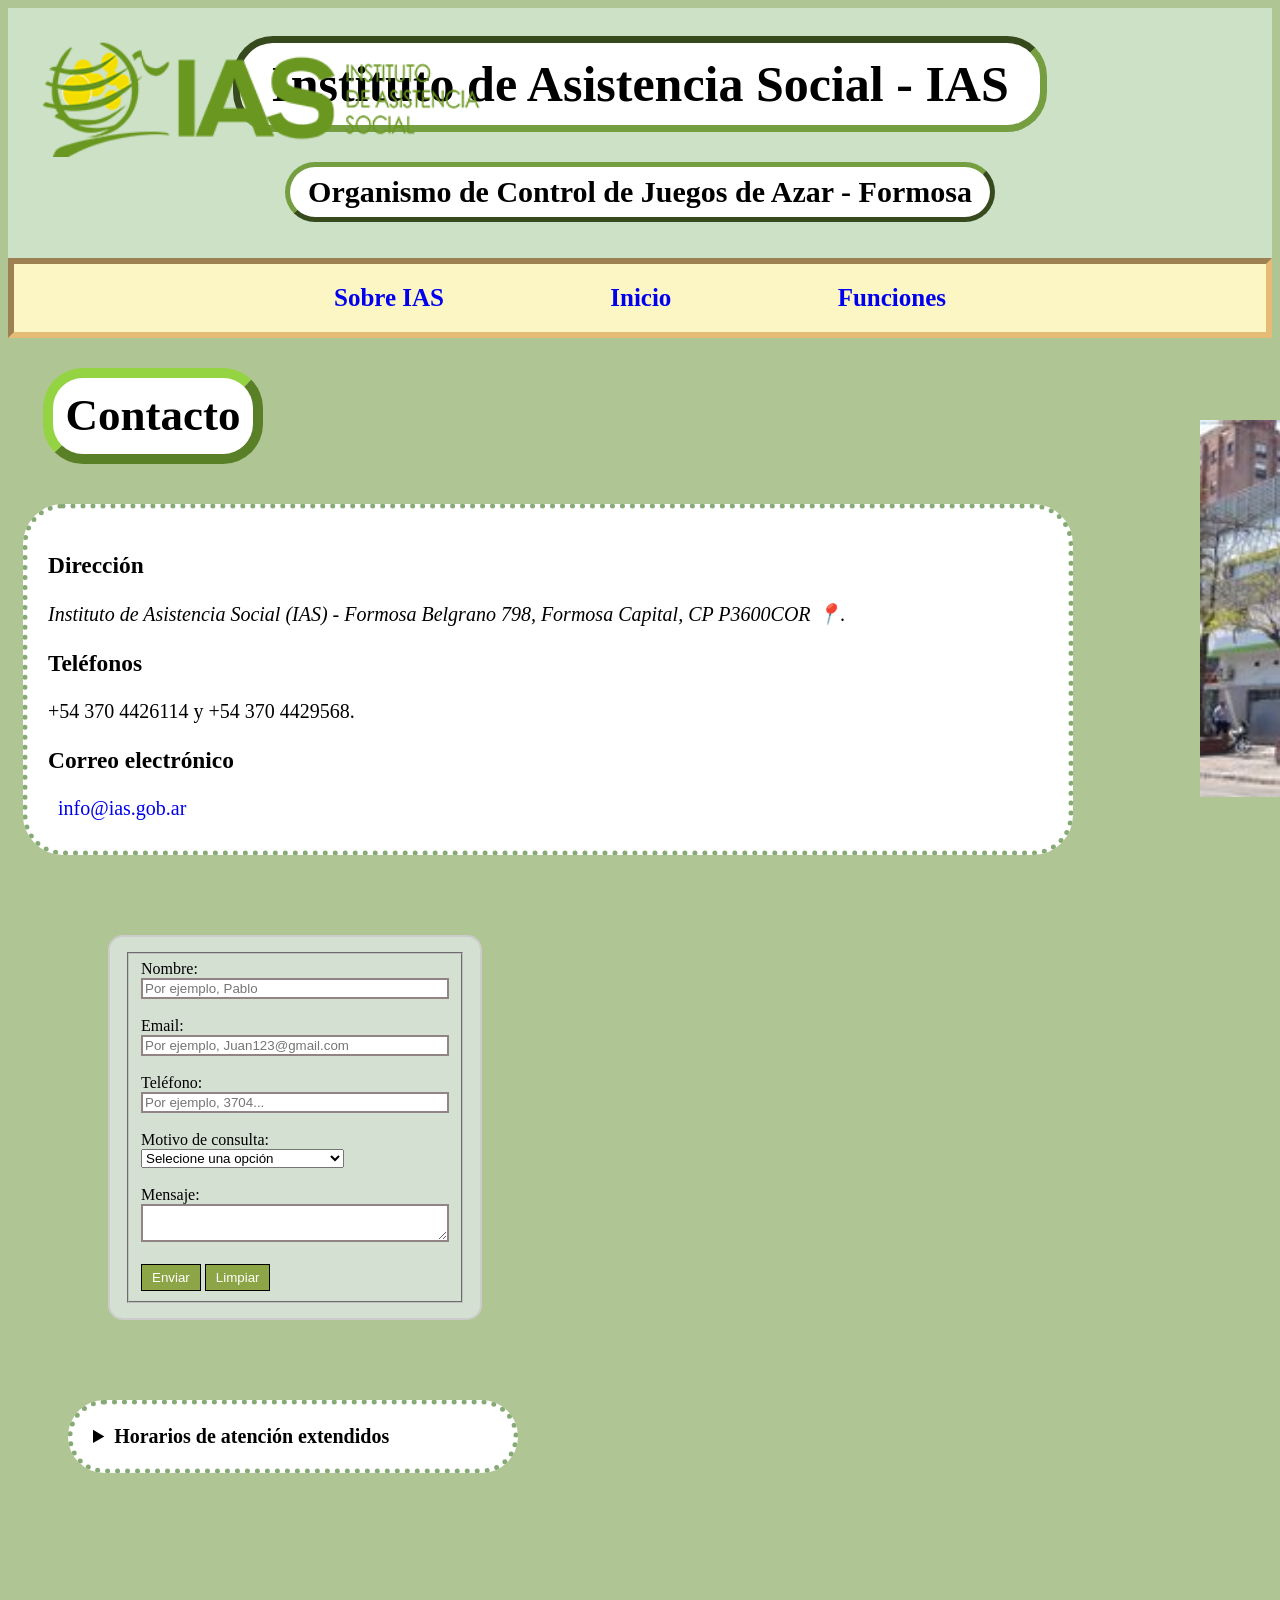
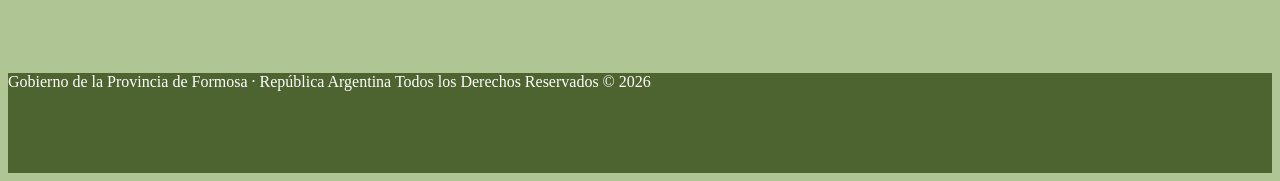
==== contacto.html @ 83f9af79 "Código base" ====
<!-- Página: Contactos del IAS
  Descripción: Subpágina del sitio web del IAS
  Autor: Yanet Osorio
  Fecha: 06.04.26 -->

<!doctype html>
<html lang="es">
  <head>
    <meta charset="UTF-8" />
    <meta name="viewport" content="width=device-width, initial-scale=1.0" />
    <link rel="stylesheet" href="assets/css/style.css" />
    <title>Contacto</title>
  </head>
  <body>
    <div class="logo">
      <img src="assets/Img/logo_IAS.png" alt="logo" width="500px" />
    </div>
    <div class="logo_gob">
      <img src="assets/Img/logo_gob.png" alt="logo" width="500px" />
    </div>
    <div class="ias_img">
      <img src="assets/Img/frente_ias_dia.jpg" alt="logo" width="600px" />
    </div>

    <header>
      <div class="Contenedor">
        <br />
       <div class="nav_titulo_principal">
          <h1>Instituto de Asistencia Social - IAS</h1>
        </div>
        <div class="nav_subtitulo_principal">
          <h2>Organismo de Control de Juegos de Azar - Formosa</h2>
        </div>
      </div>
      </div>
      <div class="enlaces">
        <nav>
          <a href="sobre-ias.html"> Sobre IAS </a>
          <a href="index.html"> Inicio </a>
          <a href="funciones.html"> Funciones </a>
        </nav>
      </div>
      <div class="ubicacion">
        <nav>
          <p>
            <a href="https://maps.app.goo.gl/dYuZEA5Y8YgkJtSCA"> Ubicación</a>
          </p>
        </nav>
      </div>
    </header>
    <main>
      <div class="t_Contacto"><h2>Contacto</h2></div>
      <div class="contact">
        <section>
          <h3>Dirección</h3>
          <address>
            Instituto de Asistencia Social (IAS) - Formosa Belgrano 798, Formosa
            Capital, CP P3600COR 📍.
          </address>
          <h3>Teléfonos</h3>
          <p>+54 370 4426114 y +54 370 4429568.</p>
          <h3>Correo electrónico</h3>
          <div class="gmail">
            <a href="mailto:info@ias.gob.ar">info@ias.gob.ar </a>
          </div>
        </section>
      </div>
      <form action="#" method="post">
        <!-- sirve para definir como va a ser la configuración del formulario, Method=”post” envia los datos de forma segura dentro del cuerpo de la petición sin mostrar la URL y Action=”#  envia los datos al fragmento de la página actual, lo que hace recargar o saltar al inicio. -->
        <fieldset>
          <!--se utiliza para agrupar los elementos relacionados en el formuario -->
          <label for="nombre"> Nombre: </label>
          <input
            type="text"
            placeholder="Por ejemplo, Pablo"
            id="nombre"
            required
          />
          <!-- aquí se definirá el id y el tipo de la variable, también si es un campo obligatorio o no, etc. -->
          <br />
          <br /><!-- Es un salto de línea, que permite iniciar una nueva línea sin crear un nuevo párrafo ni agregar un espacio extra entre elementos. -->

          <label for="email"> Email: </label>
          <input
            type="email"
            placeholder="Por ejemplo, Juan123@gmail.com"
            id="email"
            required
          />
          <br />
          <br />
          <label for="teléfono"> Teléfono: </label>
          <input
            type="tel"
            placeholder="Por ejemplo, 3704..."
            id="Teléfono"
            required
          />
          <br />
          <br />
          <label for="consulta"> Motivo de consulta:</label>
          <select id=" consulta">
            <!-- es un control que representa un menú desplegable de opciones. -->
            <option disabled selected>Selecione una opción</option>
            <!-- se utiliza para definir cada una de las opciones seleccionables dentro de un menú desplegable. -->
            <option>Juegos y sorteos</option>
            <option>gestión de permisos y trámites</option>
            <option>Seguridad y prevención</option>
          </select>
          <br />
          <br />
          <label for="mensaje"> Mensaje: </label>
          <textarea id="mensaje" name="mensaje"></textarea>
          <!--sirve para que el usuario pueda escribir libremente. -->
          <br />
          <br />
          <button type="submit">Enviar</button>
          <!-- Es un control interactivo para los usuario puedan realizar acciones, enviar el formulario o reestablecer lo escrito. -->
          <button type="reset">Limpiar</button>
        </fieldset>
      </form>
      <div class="Horarios">
        <details>
          <summary>Horarios de atención extendidos</summary>
          Te la creiste, no hay. Tenes que contactarte
        </details>
      </div>
    </main>
    <div class="partebaja">
      <footer>
        Gobierno de la Provincia de Formosa · República Argentina Todos los
        Derechos Reservados © 2026
      </footer>
    </div>
  </body>
</html>
---- assets/css/style.css ----
/* Archivo: style.css
   Proyecto: Sitio web IAS
   Descripción: Estilos generales para todas las paginas
   */

.logo_gob {
  position: absolute; /* para sobreponer los elementos*/
  top: 35px; /* para mover abajo en numeros ascendentes o arriba en numeros descendientes*/
  left: 1380px; /* para mover de izquierda a derecha*/
}

.logo {
  position: absolute;
  top: 30px;
  left: 20px;
}

.img_ais {
  position: absolute;
  top: 2410px;
  left: 1050px;
}

.ias_img {
  position: absolute;
  top: 420px;
  left: 1200px;
}

body {
  background-color: #b0c594; /* para rellenar el fondo*/
}

.Contenedor {
  background-color: #d6ebd6be;
  height: 250px; /* sirve para controlar la altura*/
}

.enlaces {
  background-color: rgb(252, 245, 196);

  font-weight: bold;
  text-align: center;
  font-size: 25px;

  border-style: inset;
  border-color: rgba(228, 180, 108, 0.877);
  border-width: 6px;

  margin: 0px auto;
  height: auto;
  padding: 20px;
}

.nav_titulo_principal {
  color: #000000; /* para cambiar el color de fuente*/
  background-color: #ffffff;
  text-align: center; /* como ordenar el texto*/
  font-size: 25px; /* el tamaño de la fuente*/

  margin: 0 auto; /* es par dejar un espacio arriba del elemento en el primero, y en el segundo para moverlo a la derecha. En este caso al estar en 0 y auto el elemento se centra*/
  margin-top: 10px; /* solo para subir o bajar el elemento*/

  border-style: inset; /*estilo del borde*/
  border-width: 7px; /* grosor del borde*/
  border-color: #759e40;
  border-radius: 40px; /* para suavizar el borde*/

  line-height: 15px; /* la altura del la fuente*/
  width: 800px;
}

.nav_subtitulo_principal {
  background-color: #ffffff;
  text-align: center;
  font-size: 20px;

  margin: 0 auto;
  margin-top: 30px;

  border-style: outset;
  border-width: 5px;
  border-color: #759e40;
  border-radius: 40px;

  height: 0 auto;
  line-height: 0px;
  width: 700px;
}

footer {
  color: #ffffff;
  text-align: left;
}

.partebaja {
  background-color: #405722de;
  height: 100px;
  margin-top: 200px; /*sirve para mover el elemento completo de arriba (descendiente) o abajo (ascendente)*/
}

/* Parte del inicio */

.origen_IAS {
  color: #000000;
  background-color: #ffffff;
  text-align: center;
  font-size: 40px;

  margin: 0px auto;
  margin-top: 50px;

  border-style: inset;
  border-width: 10px;
  border-color: #4fbd45;
  border-radius: 40px;

  line-height: 0px;
  width: 600px;
}

.p_Origen_IAS {
  background-color: #ffffff;
  text-align: justify;
  font-size: 20px;

  border-width: 5px;
  border-style: dotted;
  border-radius: 40px;
  border-color: #86aa76;

  margin: 50px auto;
  width: 900px;
  padding: 20px;
}

/* Parte sobre-IAS */

.Titulo_Hist_IAS {
  color: #000000;
  background-color: #ffffff;
  text-align: center;
  font-size: 40px;

  margin: 0px auto;
  margin-top: 50px;

  border-style: inset;
  border-width: 10px;
  border-color: #e9d461;
  border-radius: 40px;

  line-height: 0;
  width: 600px;
}

.p_Hist_IAS1 {
  background-color: #ffffff;
  text-align: justify;
  font-size: 20px;

  border-width: 5px;
  border-style: dotted;
  border-radius: 40px;
  border-color: #86aa76;

  margin: 40px auto;
  width: 1200px;
  padding: 20px;
}

.p_Hist_IAS2 {
  background-color: #ffffff;
  text-align: justify;
  font-size: 20px;

  border-width: 5px;
  border-style: dotted;
  border-radius: 40px;
  border-color: #86aa76;

  margin: auto;
  width: 1200px;
  padding: 20px;
}

.p_Hist_IAS3 {
  background-color: #ffffff;
  text-align: justify;
  font-size: 20px;

  border-width: 5px;
  border-style: dotted;
  border-radius: 40px;
  border-color: #86aa76;

  margin: 40px auto;
  width: 1200px;
  padding: 20px;
}

.Mision_Vision {
  color: #000000;
  background-color: #ffffff;
  text-align: center;
  font-size: 40px;

  margin: 0px auto;
  margin-top: 50px;

  border-style: inset;
  border-width: 10px;
  border-color: #9bff18;
  border-radius: 40px;

  line-height: 0px;
  width: 500px;
}
.mision {
  background-color: #ffffff;
  text-align: center;
  font-size: 30px;

  margin: 0px 350px;
  margin-top: 30px;

  border-style: outset;
  border-width: 8px;
  border-color: #6eff75;
  border-radius: 40px;

  height: 0 auto;
  line-height: 0px;
  width: 200px;
}

.vision {
  background-color: #ffffff;
  text-align: center;
  font-size: 30px;

  margin: 0px 350px;
  margin-top: 30px;

  border-style: outset;
  border-width: 8px;
  border-color: #6eff75;
  border-radius: 40px;

  height: 0 auto;
  line-height: 0px;
  width: 200px;
}

.p_mision1 {
  background-color: #ffffff;
  text-align: justify;
  font-size: 20px;

  border-width: 5px;
  border-style: dotted;
  border-radius: 40px;
  border-color: #86aa76;

  margin: 35px auto;
  width: 1200px;
  padding: 20px;
}

.p_vision1 {
  background-color: #ffffff;
  text-align: justify;
  font-size: 20px;

  border-width: 5px;
  border-style: dotted;
  border-radius: 40px;
  border-color: #86aa76;

  margin: 35px auto;
  width: 1200px;
  padding: 20px;
}

table,
th,
td {
  margin: 50px auto;
  width: 1400px;
  padding: 10px;
  background-color: #ffffff;

  border-width: 5px;
  border-style: groove;
  border-radius: 40px;
  border-color: #86aa76;
}
table {
  border-collapse: collapse; /* todos los bordes se conectan entre si, siendo un solo borde*/
}

th {
  background-color: rgb(252, 250, 177);
}

/* Parte de funciones */

.item_de_Funciones {
  background-color: #ffffff;
  text-align: center;
  font-size: 30px;
  font-weight: bold;

  margin: 0 290px;
  margin-top: 80px;

  border-style: double;
  border-width: 8px;
  border-color: #d295d4b4;
  border-radius: 40px;

  line-height: 45px;
  width: 400px;
}

.item_Reponsabilidad_Social {
  background-color: #ffffff;
  text-align: center;
  font-size: 30px;
  font-weight: bold;

  margin: 0 180px;
  margin-top: 30px;

  border-style: double;
  border-width: 8px;
  border-color: #62b6b2;
  border-radius: 40px;

  line-height: 45px;
  width: 600px;
}
.funcion_IAS {
  color: #000000;
  background-color: #ffffff;
  text-align: center;
  font-size: 40px;

  margin: 0px auto;
  margin-top: 50px;

  border-style: inset;
  border-width: 10px;
  border-color: #61e9bc;
  border-radius: 40px;
  line-height: 0px;
  width: 600px;
}

.compromiso_Responsabilidad_Social {
  color: #000000;
  background-color: #ffffff;
  text-align: center;
  font-size: 40px;

  margin: 90px auto;
  margin-top: 150px;

  border-style: inset;
  border-width: 10px;
  border-color: #9bd877;
  border-radius: 40px;
  line-height: 0px;
  width: 1150px;
}
.p_Funciones {
  background-color: #ffffff;
  text-align: justify;
  font-size: 20px;

  border-width: 5px;
  border-style: dotted;
  border-radius: 40px;
  border-color: #86aa76;

  margin: 40px auto;
  margin-top: 40px;
  width: 1200px;
  padding: 20px;
}
.p_Regulacion_Control {
  background-color: #ffffff;
  text-align: justify;
  font-size: 20px;

  border-width: 5px;
  border-style: dotted;
  border-radius: 40px;
  border-color: #86aa76;

  margin: 20px auto;
  margin-top: 20px;
  width: 1200px;
  padding: 20px;
}
.p_Apoyo_Comunidad {
  background-color: #ffffff;
  text-align: justify;
  font-size: 20px;

  border-width: 5px;
  border-style: dotted;
  border-radius: 40px;
  border-color: #86aa76;

  margin: 20px auto;
  width: 1200px;
  padding: 20px;
}
.p_Gestion_Recursos {
  background-color: #ffffff;
  text-align: justify;
  font-size: 20px;

  border-width: 5px;
  border-style: dotted;
  border-radius: 40px;
  border-color: #86aa76;

  margin: 20px auto;
  width: 1200px;
  padding: 20px;
}
.p_Asistencia_social {
  background-color: #ffffff;
  text-align: justify;
  font-size: 20px;

  border-width: 5px;
  border-style: dotted;
  border-radius: 40px;
  border-color: #86aa76;

  margin: 20px auto;
  width: 1200px;
  padding: 20px;
}

.p_Prevencion_Educacion {
  background-color: #ffffff;
  text-align: justify;
  font-size: 20px;

  border-width: 5px;
  border-style: dotted;
  border-radius: 40px;
  border-color: #86aa76;

  margin: 20px auto;
  width: 1200px;
  padding: 20px;
}

.p_Compromiso_Responsabilidad_Social {
  background-color: #ffffff;
  text-align: justify;
  font-size: 20px;

  border-width: 5px;
  border-style: dotted;
  border-radius: 40px;
  border-color: #86aa76;

  margin: 35px auto;
  margin-top: 120px;
  width: 1200px;
  padding: 20px;
}

/* Parte de contacto */

.ubicacion {
  position: absolute;
  background-color: rgb(252, 245, 196);

  font-weight: bold;
  text-align: center;
  font-size: 25px;

  border-style: inset;
  border-color: rgba(228, 180, 108, 0.877);
  border-width: 6px;
  margin: 500px 1320px;
  height: auto;
  padding: 20px;
}
* a {
  text-decoration: none;
  padding: 80px;
}

.contact {
  background-color: #ffffff;
  text-align: justify;
  text-decoration: none;
  font-size: 20px;

  border-width: 5px;
  border-style: dotted;
  border-radius: 40px;
  border-color: #86aa76;

  margin: 40px 15px;
  width: 1000px;
  padding: 20px;
}

.gmail {
  margin: 10px -70px;
}

.t_Contacto {
  background-color: #ffffff;
  text-align: center;
  font-size: 30px;

  margin: 0 35px;
  margin-top: 30px;

  border-style: outset;
  border-width: 10px;
  border-color: #94d342;
  border-radius: 40px;

  height: 0 auto;
  line-height: 1px;
  width: 200px;
}

form {
  margin: 80px 100px;
  margin-top: 10px 10px;
  width: 340px;

  padding: 15px;

  border: 1px solid #ccc;
  border-width: 2px;
  border-radius: 15px;

  background-color: #d4e0d2;
}

label {
  text-align: right;
  margin-right: 100px;
}

input,
textarea {
  font-weight: 15px;
  width: 300px;
  border: 2px solid #928484;
}

input:focus,
textarea:focus {
  border-color: #000;
}

button {
  padding: 5px 10px;
  background-color: #8ca547;
  color: white;
  border: 1px solid #000;
}

summary {
  font-weight: bold;
}
details {
  background-color: #ffffff;
  text-align: justify;
  text-decoration: none;
  font-size: 20px;

  border-width: 5px;
  border-style: dotted;
  border-radius: 40px;
  border-color: #86aa76;

  margin: 0px 60px;
  width: 400px;
  padding: 20px;
}
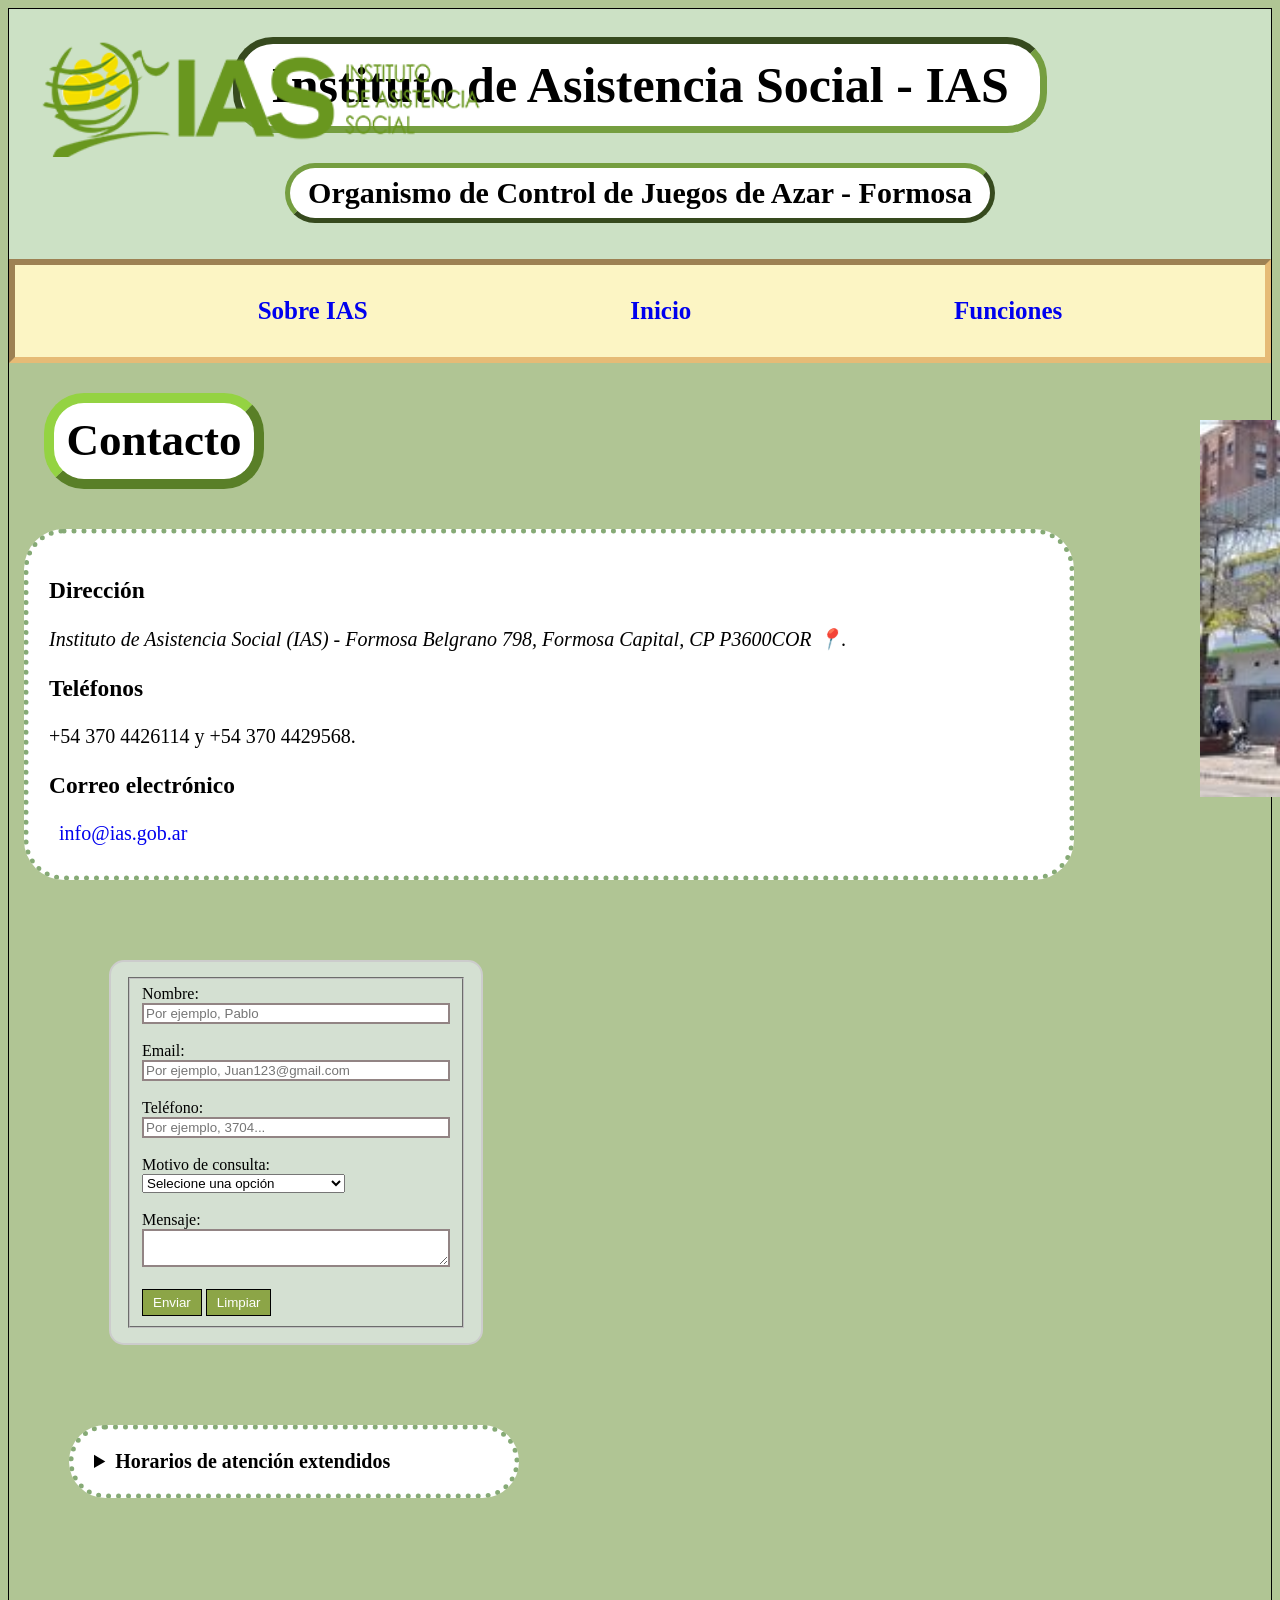
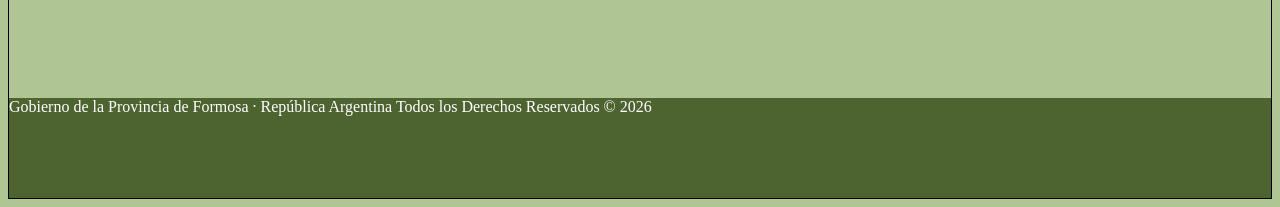
==== commit 9e6eaebb: "se estructuró correctamente el <nav> con FlexBox." ====
--- a/contacto.html
+++ b/contacto.html
@@ -11,126 +11,126 @@
     <link rel="stylesheet" href="assets/css/style.css" />
     <title>Contacto</title>
   </head>
-  <body>
-    <div class="logo">
-      <img src="assets/Img/logo_IAS.png" alt="logo" width="500px" />
-    </div>
-    <div class="logo_gob">
-      <img src="assets/Img/logo_gob.png" alt="logo" width="500px" />
-    </div>
-    <div class="ias_img">
-      <img src="assets/Img/frente_ias_dia.jpg" alt="logo" width="600px" />
-    </div>
+  <div class="container">
+    <body>
+      <div class="logo">
+        <img src="assets/Img/logo_IAS.png" alt="logo" width="500px" />
+      </div>
+      <div class="logo_gob">
+        <img src="assets/Img/logo_gob.png" alt="logo" width="500px" />
+      </div>
+      <div class="ias_img">
+        <img src="assets/Img/frente_ias_dia.jpg" alt="logo" width="600px" />
+      </div>
+      <header>
+        <div class="Contenedor">
+          <br />
+          <div class="nav_titulo_principal">
+            <h1>Instituto de Asistencia Social - IAS</h1>
+          </div>
+          <div class="nav_subtitulo_principal">
+            <h2>Organismo de Control de Juegos de Azar - Formosa</h2>
+          </div>
+        </div>
+        <div class="enlaces">
+          <nav>
+            <ul class="division_enlaces">
+              <li><a href="sobre-ias.html"> Sobre IAS </a></li>
+              <li><a href="index.html"> Inicio </a></li>
+              <li><a href="funciones.html"> Funciones </a></li>
+            </ul>
+          </nav>
+        </div>
+        <div class="ubicacion">
+          <nav>
+            <a href="https://maps.app.goo.gl/dYuZEA5Y8YgkJtSCA"> Ubicación</a>
+          </nav>
+        </div>
+      </header>
+      <main>
+        <div class="t_Contacto"><h2>Contacto</h2></div>
+        <div class="contact">
+          <section>
+            <h3>Dirección</h3>
+            <address>
+              Instituto de Asistencia Social (IAS) - Formosa Belgrano 798,
+              Formosa Capital, CP P3600COR 📍.
+            </address>
+            <h3>Teléfonos</h3>
+            <p>+54 370 4426114 y +54 370 4429568.</p>
+            <h3>Correo electrónico</h3>
+            <div class="gmail">
+              <a href="mailto:info@ias.gob.ar">info@ias.gob.ar </a>
+            </div>
+          </section>
+        </div>
+        <form action="#" method="post">
+          <!-- sirve para definir como va a ser la configuración del formulario, Method=”post” envia los datos de forma segura dentro del cuerpo de la petición sin mostrar la URL y Action=”#  envia los datos al fragmento de la página actual, lo que hace recargar o saltar al inicio. -->
+          <fieldset>
+            <!--se utiliza para agrupar los elementos relacionados en el formuario -->
+            <label for="nombre"> Nombre: </label>
+            <input
+              type="text"
+              placeholder="Por ejemplo, Pablo"
+              id="nombre"
+              required
+            />
+            <!-- aquí se definirá el id y el tipo de la variable, también si es un campo obligatorio o no, etc. -->
+            <br />
+            <br /><!-- Es un salto de línea, que permite iniciar una nueva línea sin crear un nuevo párrafo ni agregar un espacio extra entre elementos. -->
 
-    <header>
-      <div class="Contenedor">
-        <br />
-       <div class="nav_titulo_principal">
-          <h1>Instituto de Asistencia Social - IAS</h1>
+            <label for="email"> Email: </label>
+            <input
+              type="email"
+              placeholder="Por ejemplo, Juan123@gmail.com"
+              id="email"
+              required
+            />
+            <br />
+            <br />
+            <label for="teléfono"> Teléfono: </label>
+            <input
+              type="tel"
+              placeholder="Por ejemplo, 3704..."
+              id="Teléfono"
+              required
+            />
+            <br />
+            <br />
+            <label for="consulta"> Motivo de consulta:</label>
+            <select id=" consulta">
+              <!-- es un control que representa un menú desplegable de opciones. -->
+              <option disabled selected>Selecione una opción</option>
+              <!-- se utiliza para definir cada una de las opciones seleccionables dentro de un menú desplegable. -->
+              <option>Juegos y sorteos</option>
+              <option>gestión de permisos y trámites</option>
+              <option>Seguridad y prevención</option>
+            </select>
+            <br />
+            <br />
+            <label for="mensaje"> Mensaje: </label>
+            <textarea id="mensaje" name="mensaje"></textarea>
+            <!--sirve para que el usuario pueda escribir libremente. -->
+            <br />
+            <br />
+            <button type="submit">Enviar</button>
+            <!-- Es un control interactivo para los usuario puedan realizar acciones, enviar el formulario o reestablecer lo escrito. -->
+            <button type="reset">Limpiar</button>
+          </fieldset>
+        </form>
+        <div class="Horarios">
+          <details>
+            <summary>Horarios de atención extendidos</summary>
+            Te la creiste, no hay. Tenes que contactarte
+          </details>
         </div>
-        <div class="nav_subtitulo_principal">
-          <h2>Organismo de Control de Juegos de Azar - Formosa</h2>
-        </div>
+      </main>
+      <div class="partebaja">
+        <footer>
+          Gobierno de la Provincia de Formosa · República Argentina Todos los
+          Derechos Reservados © 2026
+        </footer>
       </div>
-      </div>
-      <div class="enlaces">
-        <nav>
-          <a href="sobre-ias.html"> Sobre IAS </a>
-          <a href="index.html"> Inicio </a>
-          <a href="funciones.html"> Funciones </a>
-        </nav>
-      </div>
-      <div class="ubicacion">
-        <nav>
-          <p>
-            <a href="https://maps.app.goo.gl/dYuZEA5Y8YgkJtSCA"> Ubicación</a>
-          </p>
-        </nav>
-      </div>
-    </header>
-    <main>
-      <div class="t_Contacto"><h2>Contacto</h2></div>
-      <div class="contact">
-        <section>
-          <h3>Dirección</h3>
-          <address>
-            Instituto de Asistencia Social (IAS) - Formosa Belgrano 798, Formosa
-            Capital, CP P3600COR 📍.
-          </address>
-          <h3>Teléfonos</h3>
-          <p>+54 370 4426114 y +54 370 4429568.</p>
-          <h3>Correo electrónico</h3>
-          <div class="gmail">
-            <a href="mailto:info@ias.gob.ar">info@ias.gob.ar </a>
-          </div>
-        </section>
-      </div>
-      <form action="#" method="post">
-        <!-- sirve para definir como va a ser la configuración del formulario, Method=”post” envia los datos de forma segura dentro del cuerpo de la petición sin mostrar la URL y Action=”#  envia los datos al fragmento de la página actual, lo que hace recargar o saltar al inicio. -->
-        <fieldset>
-          <!--se utiliza para agrupar los elementos relacionados en el formuario -->
-          <label for="nombre"> Nombre: </label>
-          <input
-            type="text"
-            placeholder="Por ejemplo, Pablo"
-            id="nombre"
-            required
-          />
-          <!-- aquí se definirá el id y el tipo de la variable, también si es un campo obligatorio o no, etc. -->
-          <br />
-          <br /><!-- Es un salto de línea, que permite iniciar una nueva línea sin crear un nuevo párrafo ni agregar un espacio extra entre elementos. -->
-
-          <label for="email"> Email: </label>
-          <input
-            type="email"
-            placeholder="Por ejemplo, Juan123@gmail.com"
-            id="email"
-            required
-          />
-          <br />
-          <br />
-          <label for="teléfono"> Teléfono: </label>
-          <input
-            type="tel"
-            placeholder="Por ejemplo, 3704..."
-            id="Teléfono"
-            required
-          />
-          <br />
-          <br />
-          <label for="consulta"> Motivo de consulta:</label>
-          <select id=" consulta">
-            <!-- es un control que representa un menú desplegable de opciones. -->
-            <option disabled selected>Selecione una opción</option>
-            <!-- se utiliza para definir cada una de las opciones seleccionables dentro de un menú desplegable. -->
-            <option>Juegos y sorteos</option>
-            <option>gestión de permisos y trámites</option>
-            <option>Seguridad y prevención</option>
-          </select>
-          <br />
-          <br />
-          <label for="mensaje"> Mensaje: </label>
-          <textarea id="mensaje" name="mensaje"></textarea>
-          <!--sirve para que el usuario pueda escribir libremente. -->
-          <br />
-          <br />
-          <button type="submit">Enviar</button>
-          <!-- Es un control interactivo para los usuario puedan realizar acciones, enviar el formulario o reestablecer lo escrito. -->
-          <button type="reset">Limpiar</button>
-        </fieldset>
-      </form>
-      <div class="Horarios">
-        <details>
-          <summary>Horarios de atención extendidos</summary>
-          Te la creiste, no hay. Tenes que contactarte
-        </details>
-      </div>
-    </main>
-    <div class="partebaja">
-      <footer>
-        Gobierno de la Provincia de Formosa · República Argentina Todos los
-        Derechos Reservados © 2026
-      </footer>
-    </div>
-  </body>
+    </body>
+  </div>
 </html>
--- a/assets/css/style.css
+++ b/assets/css/style.css
@@ -6,7 +6,7 @@
 .logo_gob {
   position: absolute; /* para sobreponer los elementos*/
   top: 35px; /* para mover abajo en numeros ascendentes o arriba en numeros descendientes*/
-  left: 1380px; /* para mover de izquierda a derecha*/
+  left: 1570px; /* para mover de izquierda a derecha*/
 }
 
 .logo {
@@ -36,12 +36,20 @@
   height: 250px; /* sirve para controlar la altura*/
 }
 
+.container {
+  display: grid;
+  grid-template-rows: auto auto 1fr auto;
+  min-height: 100vh;
+  border: solid 1px;
+}
+
 .enlaces {
   background-color: rgb(252, 245, 196);
 
   font-weight: bold;
   text-align: center;
   font-size: 25px;
+  line-height: 2px;
 
   border-style: inset;
   border-color: rgba(228, 180, 108, 0.877);
@@ -50,6 +58,14 @@
   margin: 0px auto;
   height: auto;
   padding: 20px;
+}
+
+.division_enlaces {
+  list-style: none;
+  display: flex;
+  flex-direction: row;
+  justify-content: space-evenly;
+  align-items: center;
 }
 
 .nav_titulo_principal {
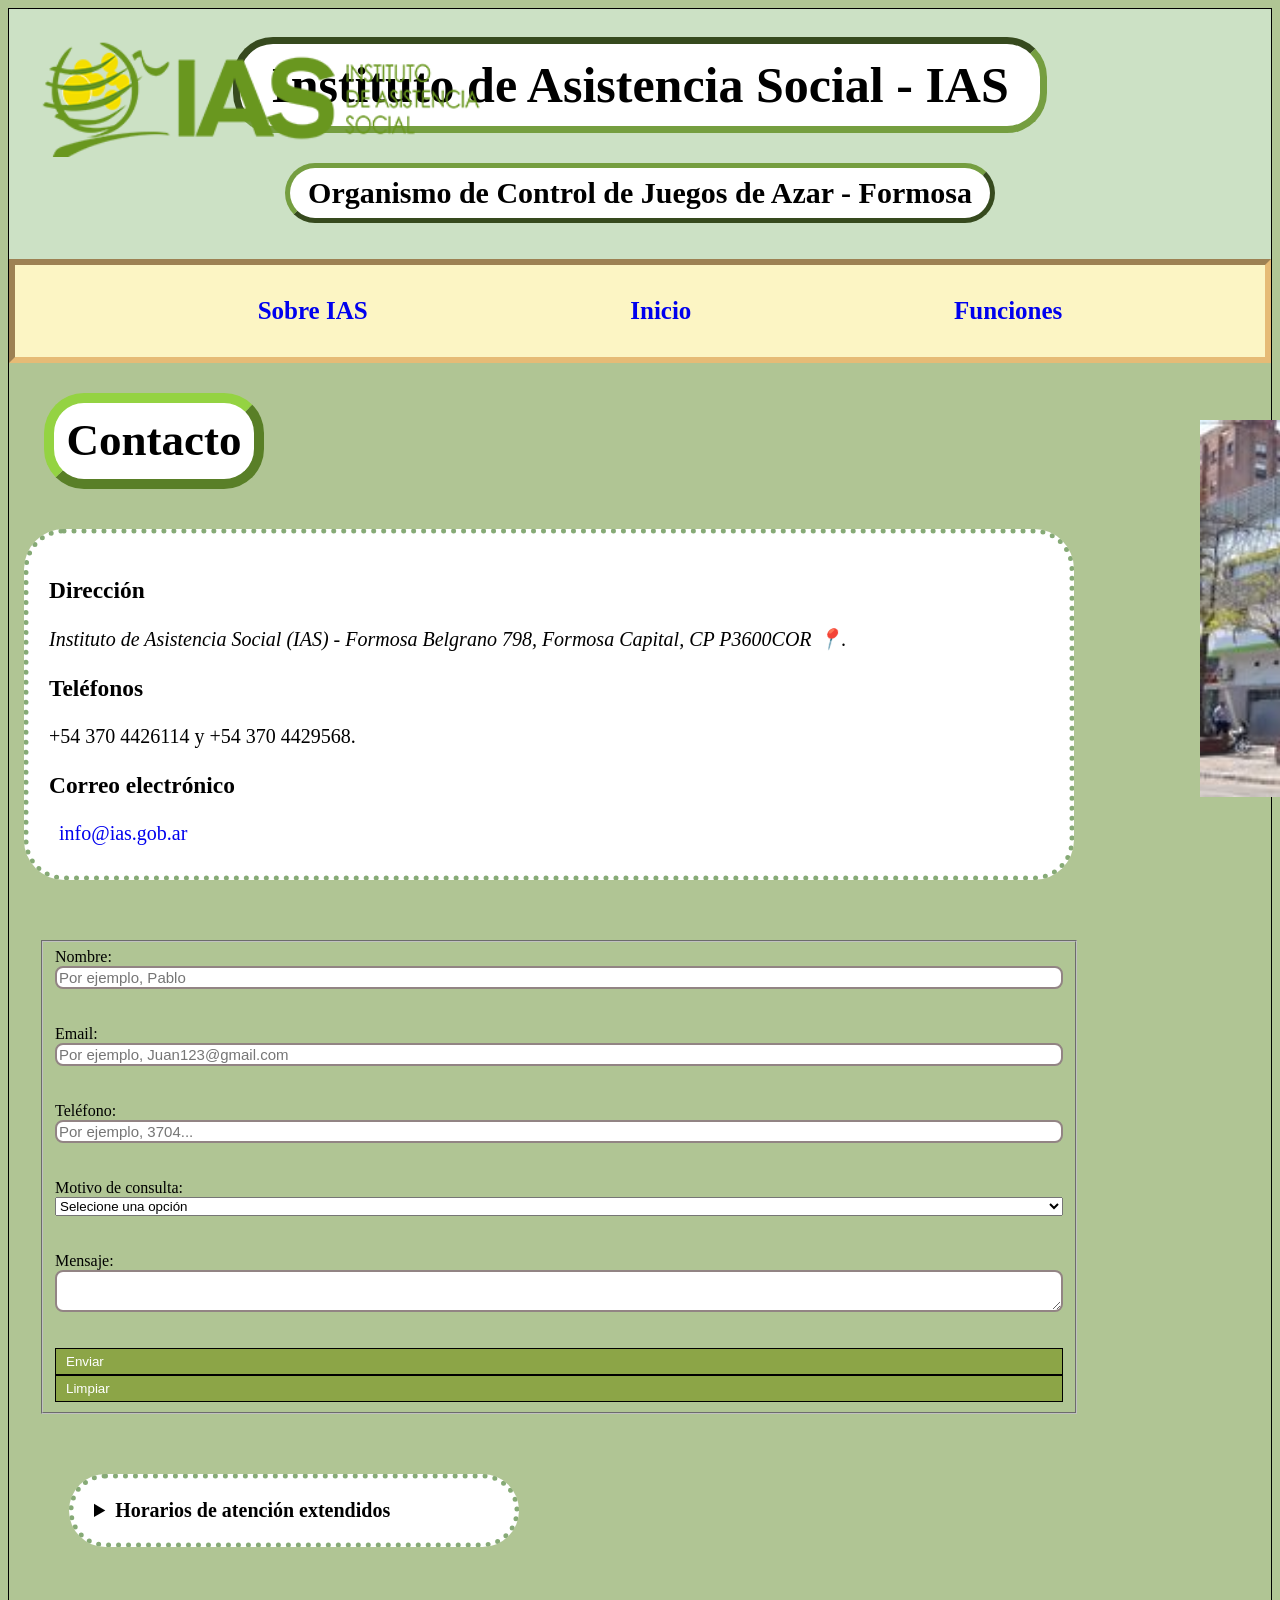
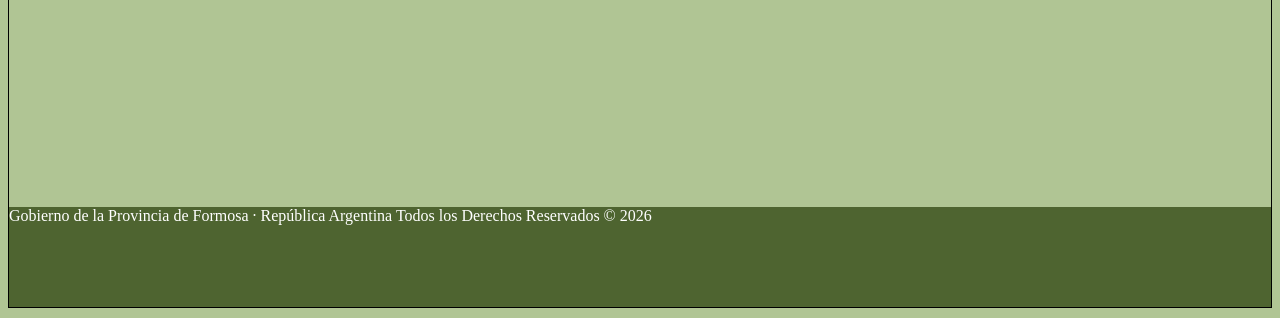
==== commit 042777c3: "se modificó el formulario de la página contacto." ====
--- a/contacto.html
+++ b/contacto.html
@@ -64,7 +64,7 @@
             </div>
           </section>
         </div>
-        <form action="#" method="post">
+        <form id="formulario-contacto" action="#" method="post">
           <!-- sirve para definir como va a ser la configuración del formulario, Method=”post” envia los datos de forma segura dentro del cuerpo de la petición sin mostrar la URL y Action=”#  envia los datos al fragmento de la página actual, lo que hace recargar o saltar al inicio. -->
           <fieldset>
             <!--se utiliza para agrupar los elementos relacionados en el formuario -->
--- a/assets/css/style.css
+++ b/assets/css/style.css
@@ -17,7 +17,7 @@
 
 .img_ais {
   position: absolute;
-  top: 2410px;
+  top: 1900px;
   left: 1050px;
 }
 
@@ -327,14 +327,15 @@
   font-size: 30px;
   font-weight: bold;
 
-  margin: 0 290px;
   margin-top: 80px;
+  margin: 24px;
 
   border-style: double;
   border-width: 8px;
   border-color: #d295d4b4;
   border-radius: 40px;
 
+  list-style: none;
   line-height: 45px;
   width: 400px;
 }
@@ -373,6 +374,12 @@
   width: 600px;
 }
 
+.funcion_IAS_division {
+  display: grid;
+  grid-template-columns: 1fr 1fr;
+  gap: 5px;
+}
+
 .compromiso_Responsabilidad_Social {
   color: #000000;
   background-color: #ffffff;
@@ -404,6 +411,7 @@
   width: 1200px;
   padding: 20px;
 }
+
 .p_Regulacion_Control {
   background-color: #ffffff;
   text-align: justify;
@@ -414,11 +422,10 @@
   border-radius: 40px;
   border-color: #86aa76;
 
-  margin: 20px auto;
-  margin-top: 20px;
-  width: 1200px;
-  padding: 20px;
-}
+  width: 900px;
+  padding: 20px;
+}
+
 .p_Apoyo_Comunidad {
   background-color: #ffffff;
   text-align: justify;
@@ -429,8 +436,7 @@
   border-radius: 40px;
   border-color: #86aa76;
 
-  margin: 20px auto;
-  width: 1200px;
+  width: 900px;
   padding: 20px;
 }
 .p_Gestion_Recursos {
@@ -443,8 +449,7 @@
   border-radius: 40px;
   border-color: #86aa76;
 
-  margin: 20px auto;
-  width: 1200px;
+  width: 900px;
   padding: 20px;
 }
 .p_Asistencia_social {
@@ -457,8 +462,7 @@
   border-radius: 40px;
   border-color: #86aa76;
 
-  margin: 20px auto;
-  width: 1200px;
+  width: 900px;
   padding: 20px;
 }
 
@@ -472,8 +476,7 @@
   border-radius: 40px;
   border-color: #86aa76;
 
-  margin: 20px auto;
-  width: 1200px;
+  width: 900px;
   padding: 20px;
 }
 
@@ -553,35 +556,38 @@
   width: 200px;
 }
 
-form {
-  margin: 80px 100px;
-  margin-top: 10px 10px;
-  width: 340px;
-
-  padding: 15px;
-
-  border: 1px solid #ccc;
-  border-width: 2px;
-  border-radius: 15px;
-
-  background-color: #d4e0d2;
-}
-
-label {
-  text-align: right;
-  margin-right: 100px;
+#formulario-contacto {
+  display: flex;
+  flex-wrap: wrap;
+  gap: 15px;
+  margin: 60px 30px;
+}
+
+label,
+input,
+select,
+textarea,
+button {
+  display: flex;
+  width: 100%;
 }
 
 input,
 textarea {
   font-weight: 15px;
-  width: 300px;
   border: 2px solid #928484;
+  border-radius: 8px;
+  width: 1000px;
+  font-size: 15px;
 }
 
 input:focus,
 textarea:focus {
   border-color: #000;
+}
+
+option {
+  font-size: 15px;
 }
 
 button {
@@ -594,6 +600,7 @@
 summary {
   font-weight: bold;
 }
+
 details {
   background-color: #ffffff;
   text-align: justify;
@@ -605,7 +612,7 @@
   border-radius: 40px;
   border-color: #86aa76;
 
-  margin: 0px 60px;
+  margin: 60px;
   width: 400px;
   padding: 20px;
 }
